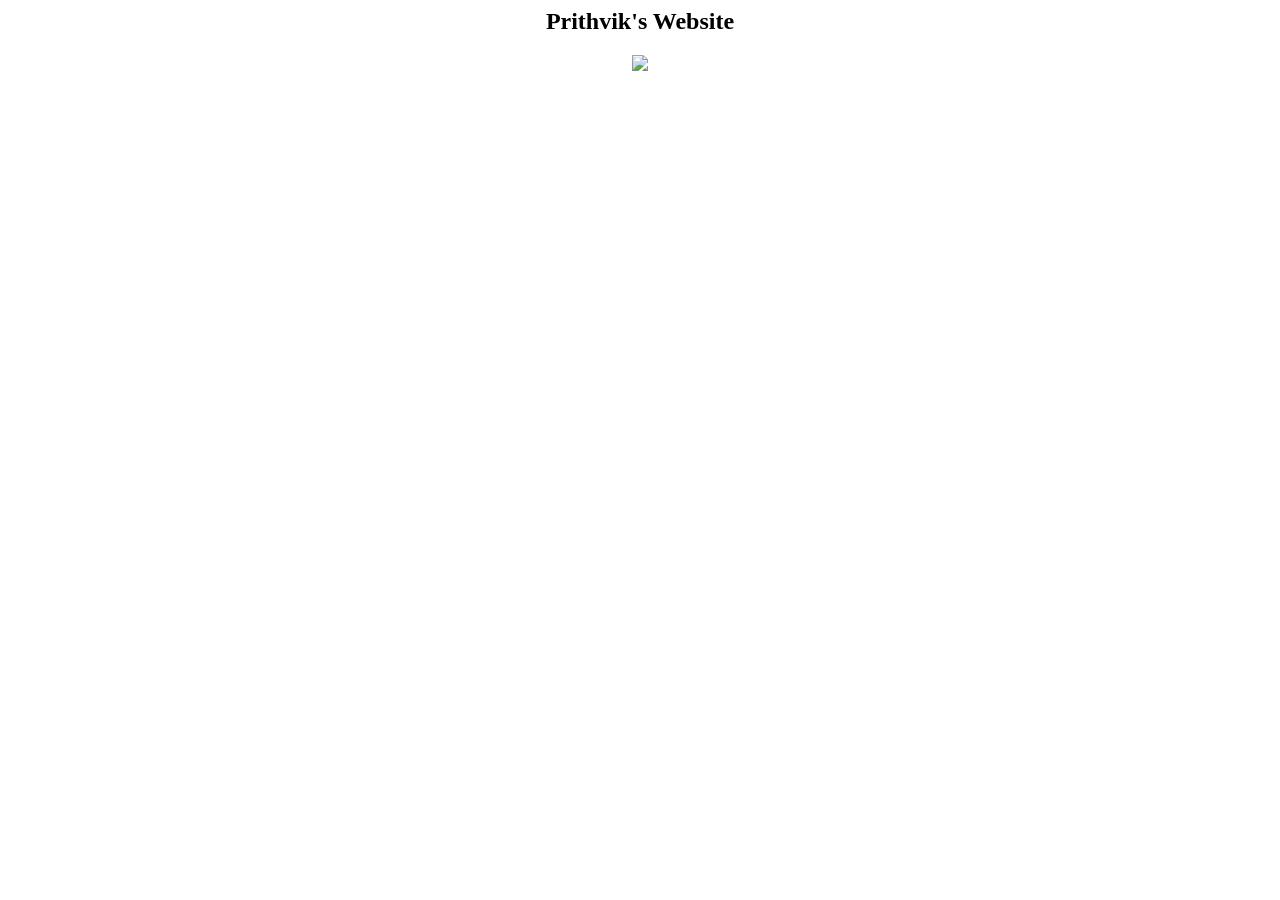
==== index.html @ 7e59145c "Update index.html" ====
<html>
<head>
<meta charset="utf-8">
<title>Prithvik's Tab Title</title>
</head>

<body>
	<center>
		<h2> Prithvik's Website </h2>
		<img src="https://tse1.mm.bing.net/th/id/OIP.cbtWpM5cNYFIMdKrmMRQzAHaEE?rs=1&pid=ImgDetMain&o=7&rm=3">
		
	</center>
	
</body>
</html>
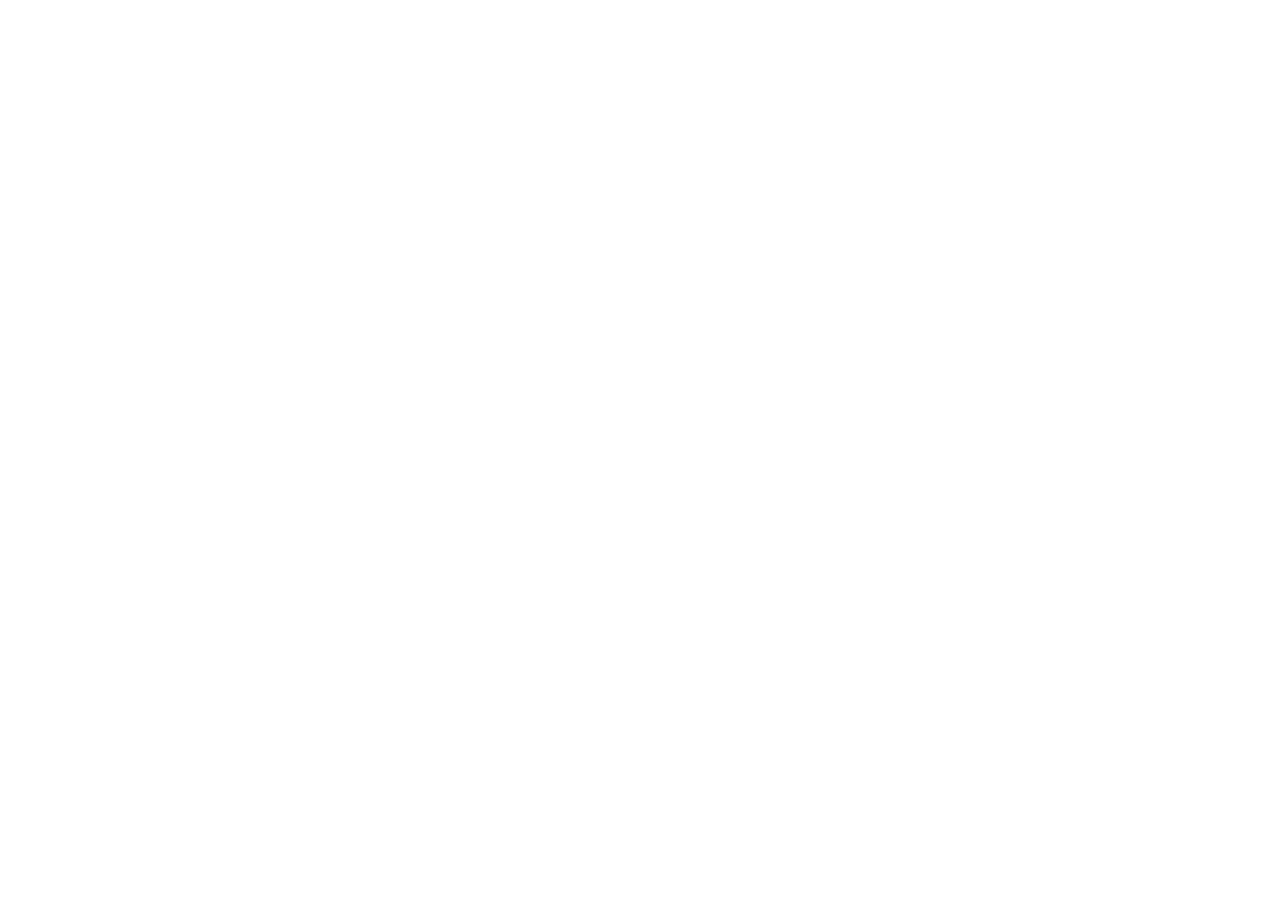
==== commit ed3cb9c2: "Update index.html" ====
--- a/index.html
+++ b/index.html
@@ -1,15 +1,15 @@
 <html>
 <head>
 <meta charset="utf-8">
-<title>Prithvik's Tab Title</title>
+<title>Untitled Document</title>
+<link>
 </head>
 
 <body>
-	<center>
-		<h2> Prithvik's Website </h2>
-		<img src="https://tse1.mm.bing.net/th/id/OIP.cbtWpM5cNYFIMdKrmMRQzAHaEE?rs=1&pid=ImgDetMain&o=7&rm=3">
-		
-	</center>
-	
+	<br>
+<iframe src="https://studio.code.org/projects/applab/828c9f67-6569-40d6-826e-a73176aba381/embed" iframe width="392" height="620" style="border: 0px;">
+</iframe>
+<iframe src="https://studio.code.org/projects/applab/4ccf99ef-9dbb-4a61-b28d-9c443ad25d6d/embed" width="392" height="620" style="border: 0px;" >
+</iframe>
 </body>
 </html>
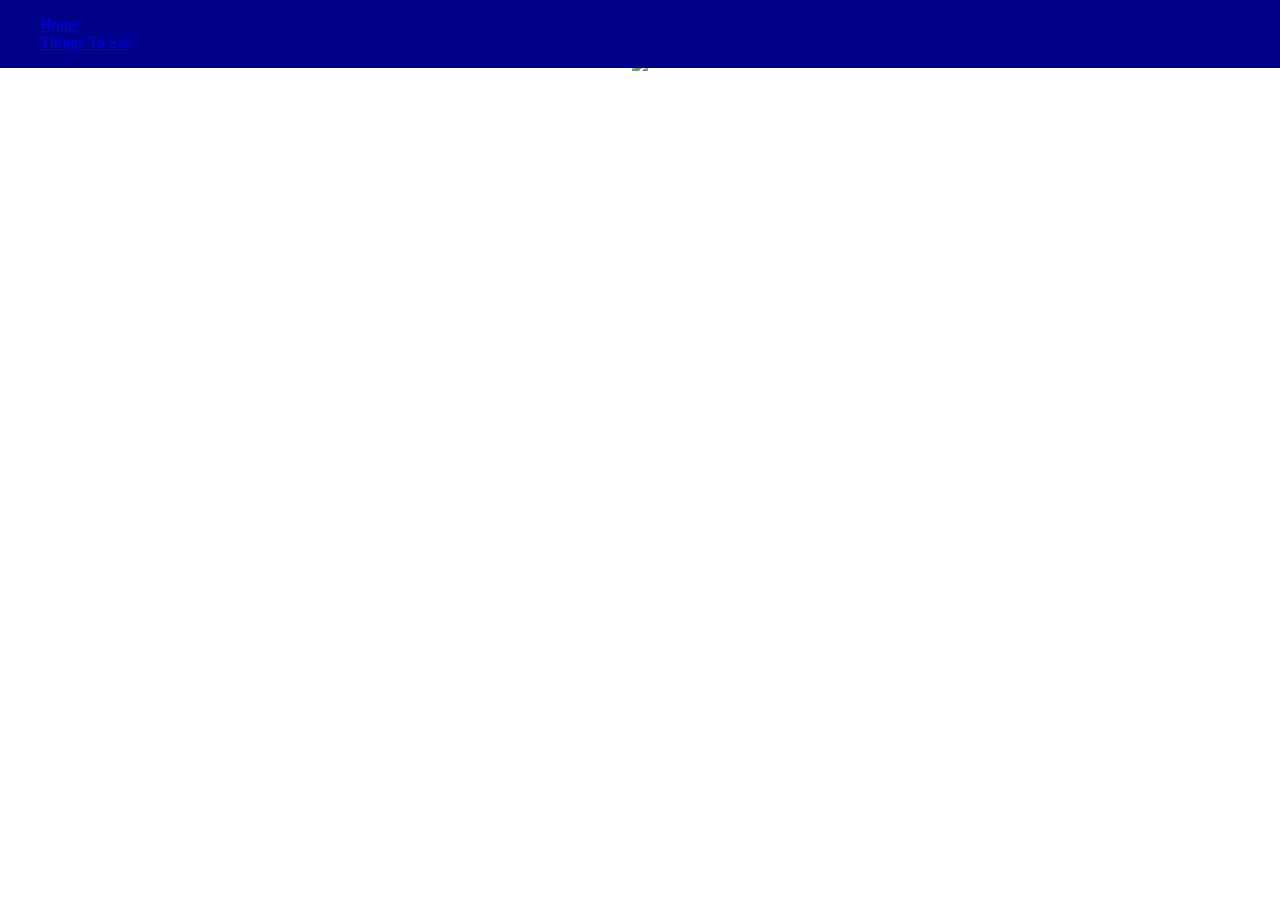
==== commit 2d51aecf: "Update index.html" ====
--- a/index.html
+++ b/index.html
@@ -1,15 +1,37 @@
 <html>
 <head>
 <meta charset="utf-8">
-<title>Untitled Document</title>
-<link>
+<title>Prithvik's Tab Title</title>
+<link href="Style.css" rel="stylesheet" type="text/css">
 </head>
-
+<style>
+	ul{
+	    list-style-type: none;
+	}
+	
+	nav {
+		width: 100%;
+		position: fixed;
+		background-color: darkblue;
+		margin: 0;
+		top: 0;
+		padding: 0;
+		left: 0;	
+	}
+	
+	</style>
 <body>
-	<br>
-<iframe src="https://studio.code.org/projects/applab/828c9f67-6569-40d6-826e-a73176aba381/embed" iframe width="392" height="620" style="border: 0px;">
-</iframe>
-<iframe src="https://studio.code.org/projects/applab/4ccf99ef-9dbb-4a61-b28d-9c443ad25d6d/embed" width="392" height="620" style="border: 0px;" >
-</iframe>
+	<nav>
+	    <ul>
+		    <li><a href="Index.html"> Home </a></li>
+		  <li><a href="page1.html"> Things To See</a></li>
+		</ul>
+	    </nav>
+	<center>
+		<h2> Prithvik's Website </h2>
+		<img src="https://tse1.mm.bing.net/th/id/OIP.cbtWpM5cNYFIMdKrmMRQzAHaEE?rs=1&pid=ImgDetMain&o=7&rm=3">
+		
+	</center>
+	
 </body>
 </html>
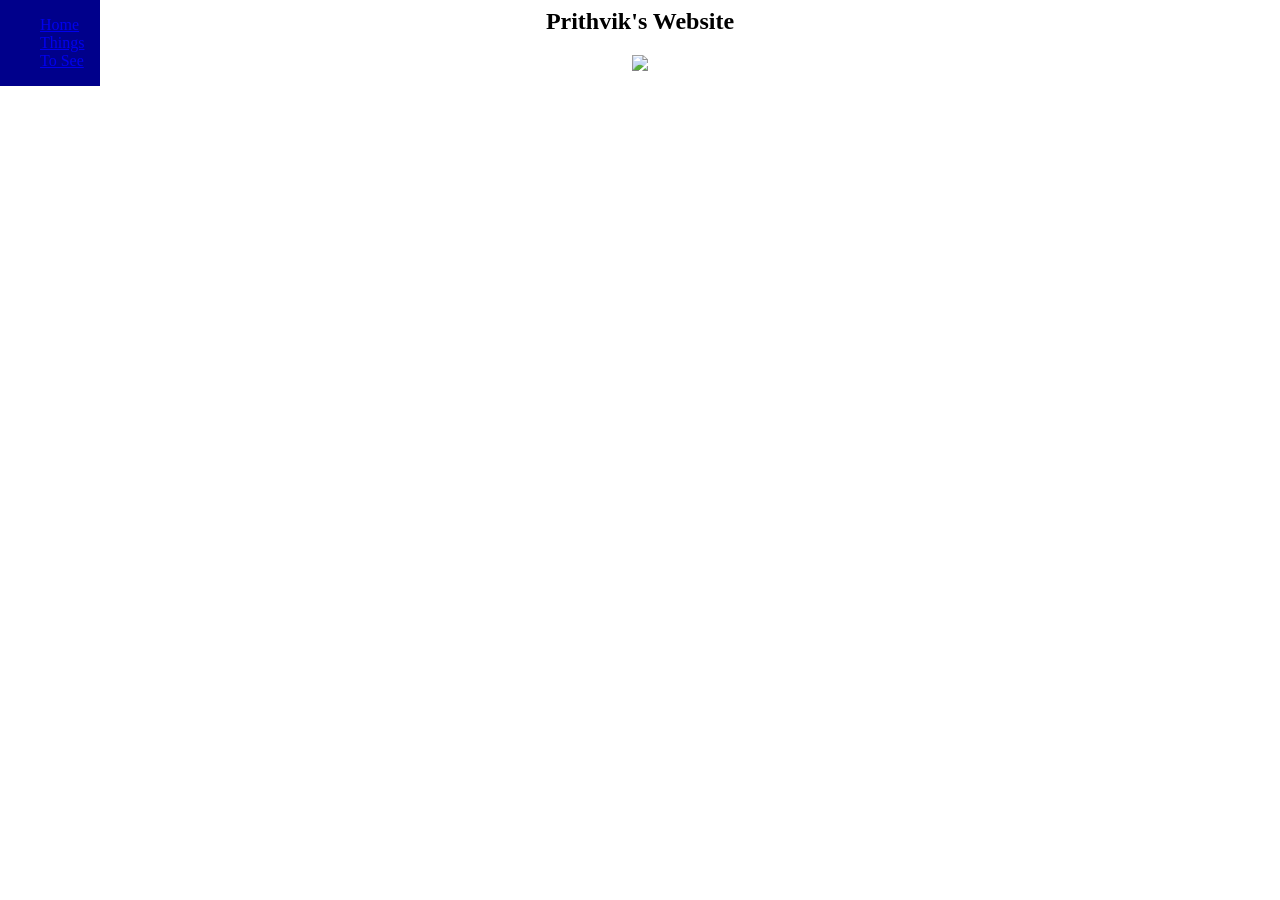
==== commit 2e680849: "Update index.html" ====
--- a/index.html
+++ b/index.html
@@ -10,7 +10,7 @@
 	}
 	
 	nav {
-		width: 100%;
+		width: 100;
 		position: fixed;
 		background-color: darkblue;
 		margin: 0;
@@ -23,7 +23,7 @@
 <body>
 	<nav>
 	    <ul>
-		    <li><a href="Index.html"> Home </a></li>
+		    <li><a href="index.html"> Home </a></li>
 		  <li><a href="page1.html"> Things To See</a></li>
 		</ul>
 	    </nav>
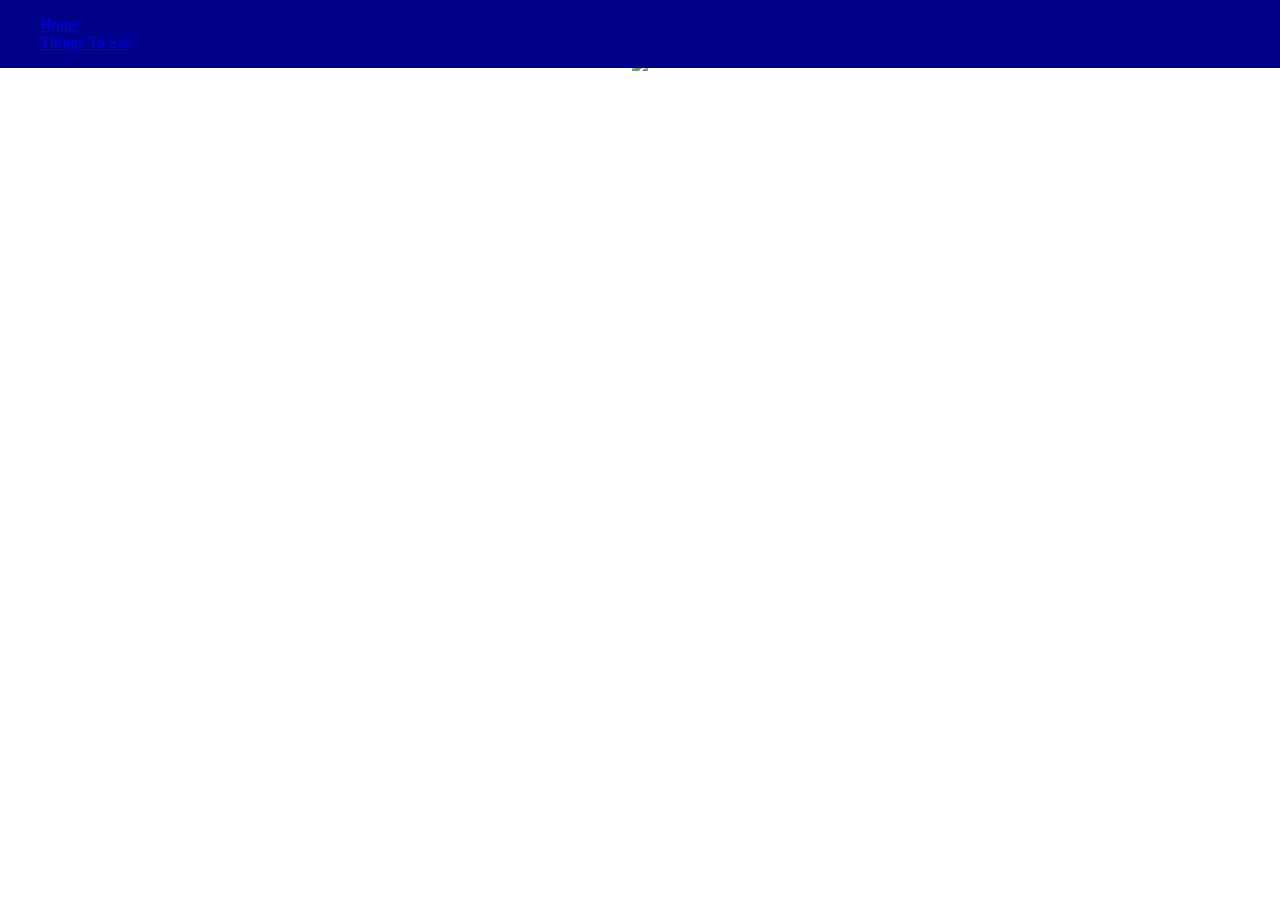
==== commit 53ddb591: "Update index.html" ====
--- a/index.html
+++ b/index.html
@@ -10,7 +10,7 @@
 	}
 	
 	nav {
-		width: 100;
+		width: 100%;
 		position: fixed;
 		background-color: darkblue;
 		margin: 0;
@@ -24,7 +24,7 @@
 	<nav>
 	    <ul>
 		    <li><a href="index.html"> Home </a></li>
-		  <li><a href="page1.html"> Things To See</a></li>
+		  <li><a href="functions.html"> Things To See</a></li>
 		</ul>
 	    </nav>
 	<center>
